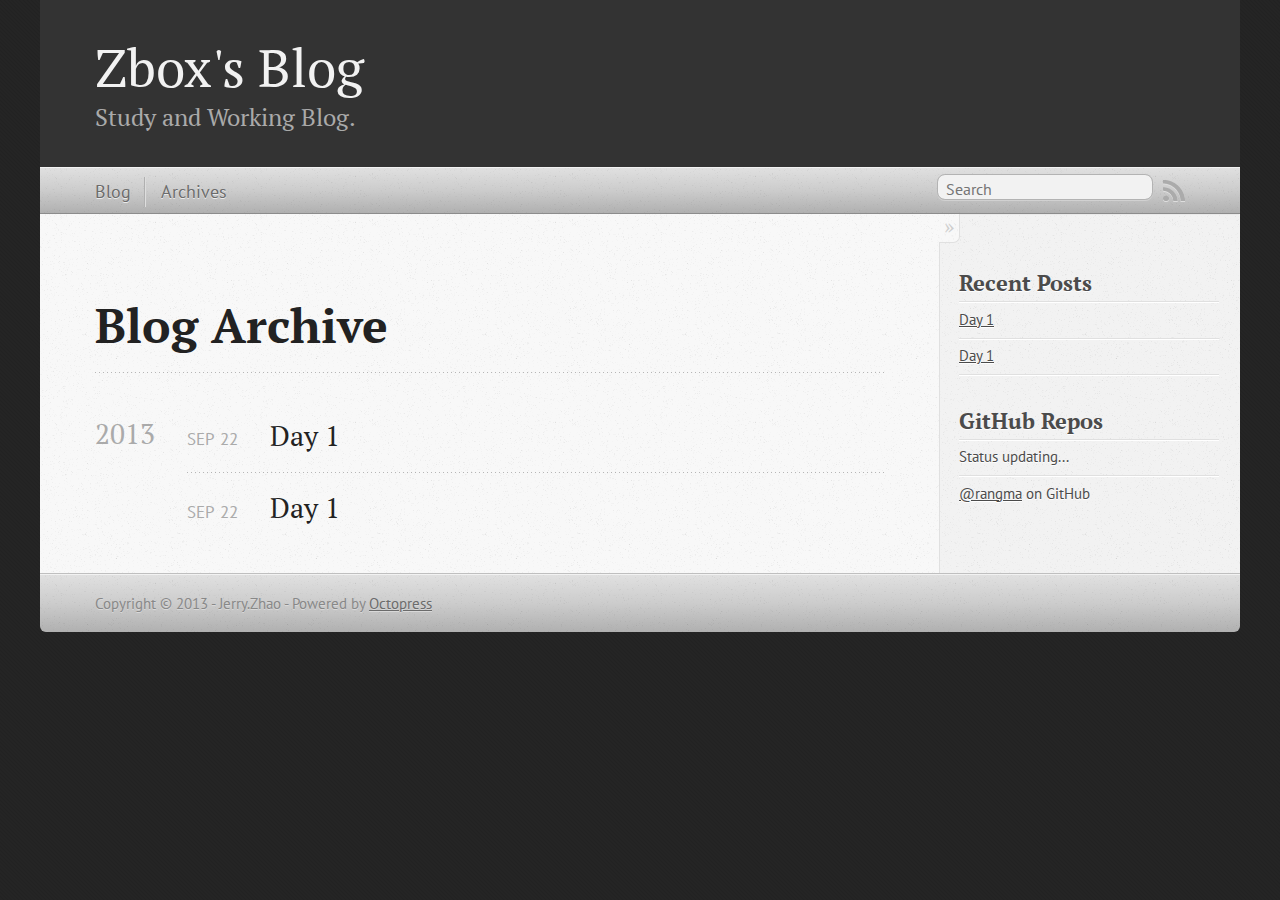
==== blog/archives/index.html @ 3efc0ea8 "Site updated at 2013-09-22 14:46:43 UTC" ====
<!DOCTYPE html>
<!--[if IEMobile 7 ]><html class="no-js iem7"><![endif]-->
<!--[if lt IE 9]><html class="no-js lte-ie8"><![endif]-->
<!--[if (gt IE 8)|(gt IEMobile 7)|!(IEMobile)|!(IE)]><!--><html class="no-js" lang="en"><!--<![endif]-->
<head>
  <meta charset="utf-8">
  <title>Blog Archive - Zbox's Blog</title>
  <meta name="author" content="Jerry.Zhao">

  
  <meta name="description" content="Blog Archive 2013 Day 1
Sep 22 2013 Day 1
Sep 22 2013 Recent Posts Day 1 Day 1 GitHub Repos Status updating... @rangma on GitHub $(document).ready( &hellip;">
  

  <!-- http://t.co/dKP3o1e -->
  <meta name="HandheldFriendly" content="True">
  <meta name="MobileOptimized" content="320">
  <meta name="viewport" content="width=device-width, initial-scale=1">

  
  <link rel="canonical" href="http://blog.zbox.com/blog/archives">
  <link href="/favicon.png" rel="icon">
  <link href="/stylesheets/screen.css" media="screen, projection" rel="stylesheet" type="text/css">
  <link href="/atom.xml" rel="alternate" title="Zbox's Blog" type="application/atom+xml">
  <script src="/javascripts/modernizr-2.0.js"></script>
  <script src="//ajax.googleapis.com/ajax/libs/jquery/1.9.1/jquery.min.js"></script>
  <script>!window.jQuery && document.write(unescape('%3Cscript src="./javascripts/lib/jquery.min.js"%3E%3C/script%3E'))</script>
  <script src="/javascripts/octopress.js" type="text/javascript"></script>
  <!--Fonts from Google"s Web font directory at http://google.com/webfonts -->
<link href="http://fonts.googleapis.com/css?family=PT+Serif:regular,italic,bold,bolditalic" rel="stylesheet" type="text/css">
<link href="http://fonts.googleapis.com/css?family=PT+Sans:regular,italic,bold,bolditalic" rel="stylesheet" type="text/css">

  

</head>

<body   >
  <header role="banner"><hgroup>
  <h1><a href="/">Zbox's Blog</a></h1>
  
    <h2>Study and Working Blog.</h2>
  
</hgroup>

</header>
  <nav role="navigation"><ul class="subscription" data-subscription="rss">
  <li><a href="/atom.xml" rel="subscribe-rss" title="subscribe via RSS">RSS</a></li>
  
</ul>
  
<form action="http://google.com/search" method="get">
  <fieldset role="search">
    <input type="hidden" name="q" value="site:blog.zbox.com" />
    <input class="search" type="text" name="q" results="0" placeholder="Search"/>
  </fieldset>
</form>
  
<ul class="main-navigation">
  <li><a href="/">Blog</a></li>
  <li><a href="/blog/archives">Archives</a></li>
</ul>

</nav>
  <div id="main">
    <div id="content">
      <div>
<article role="article">
  
  <header>
    <h1 class="entry-title">Blog Archive</h1>
    
  </header>
  
  <div id="blog-archives">



  
  <h2>2013</h2>

<article>
  
<h1><a href="/blog/2013/09/22/day-1.markdown/">Day 1</a></h1>
<time datetime="2013-09-22T14:41:00+08:00" pubdate><span class='month'>Sep</span> <span class='day'>22</span> <span class='year'>2013</span></time>


</article>



<article>
  
<h1><a href="/blog/2013/09/22/day-1/">Day 1</a></h1>
<time datetime="2013-09-22T14:41:00+08:00" pubdate><span class='month'>Sep</span> <span class='day'>22</span> <span class='year'>2013</span></time>


</article>

</div>

  
</article>

</div>

<aside class="sidebar">
  
    <section>
  <h1>Recent Posts</h1>
  <ul id="recent_posts">
    
      <li class="post">
        <a href="/blog/2013/09/22/day-1.markdown/">Day 1</a>
      </li>
    
      <li class="post">
        <a href="/blog/2013/09/22/day-1/">Day 1</a>
      </li>
    
  </ul>
</section>

<section>
  <h1>GitHub Repos</h1>
  <ul id="gh_repos">
    <li class="loading">Status updating...</li>
  </ul>
  
  <a href="https://github.com/rangma">@rangma</a> on GitHub
  
  <script type="text/javascript">
    $(document).ready(function(){
        if (!window.jXHR){
            var jxhr = document.createElement('script');
            jxhr.type = 'text/javascript';
            jxhr.src = '/javascripts/libs/jXHR.js';
            var s = document.getElementsByTagName('script')[0];
            s.parentNode.insertBefore(jxhr, s);
        }

        github.showRepos({
            user: 'rangma',
            count: 0,
            skip_forks: true,
            target: '#gh_repos'
        });
    });
  </script>
  <script src="/javascripts/github.js" type="text/javascript"> </script>
</section>





  
</aside>


    </div>
  </div>
  <footer role="contentinfo"><p>
  Copyright &copy; 2013 - Jerry.Zhao -
  <span class="credit">Powered by <a href="http://octopress.org">Octopress</a></span>
</p>

</footer>
  







  <script type="text/javascript">
    (function(){
      var twitterWidgets = document.createElement('script');
      twitterWidgets.type = 'text/javascript';
      twitterWidgets.async = true;
      twitterWidgets.src = '//platform.twitter.com/widgets.js';
      document.getElementsByTagName('head')[0].appendChild(twitterWidgets);
    })();
  </script>





</body>
</html>
---- stylesheets/screen.css ----
html,body,div,span,applet,object,iframe,h1,h2,h3,h4,h5,h6,p,blockquote,pre,a,abbr,acronym,address,big,cite,code,del,dfn,em,img,ins,kbd,q,s,samp,small,strike,strong,sub,sup,tt,var,b,u,i,center,dl,dt,dd,ol,ul,li,fieldset,form,label,legend,table,caption,tbody,tfoot,thead,tr,th,td,article,aside,canvas,details,embed,figure,figcaption,footer,header,hgroup,menu,nav,output,ruby,section,summary,time,mark,audio,video{margin:0;padding:0;border:0;font:inherit;font-size:100%;vertical-align:baseline}html{line-height:1}ol,ul{list-style:none}table{border-collapse:collapse;border-spacing:0}caption,th,td{text-align:left;font-weight:normal;vertical-align:middle}q,blockquote{quotes:none}q:before,q:after,blockquote:before,blockquote:after{content:"";content:none}a img{border:none}article,aside,details,figcaption,figure,footer,header,hgroup,menu,nav,section,summary{display:block}a{color:#1863a1}a:visited{color:#751590}a:focus{color:#0181eb}a:hover{color:#0181eb}a:active{color:#01579f}aside.sidebar a{color:#1863a1}aside.sidebar a:focus{color:#0181eb}aside.sidebar a:hover{color:#0181eb}aside.sidebar a:active{color:#01579f}a{-webkit-transition:color 0.3s;-moz-transition:color 0.3s;-o-transition:color 0.3s;transition:color 0.3s}html{background:#252525 url('/images/line-tile.png?1379854314') top left}body>div{background:#f2f2f2 url('/images/noise.png?1379854314') top left;border-bottom:1px solid #bfbfbf}body>div>div{background:#f8f8f8 url('/images/noise.png?1379854314') top left;border-right:1px solid #e0e0e0}.heading,body>header h1,h1,h2,h3,h4,h5,h6{font-family:"PT Serif","Georgia","Helvetica Neue",Arial,sans-serif}.sans,body>header h2,article header p.meta,article>footer,#content .blog-index footer,html .gist .gist-file .gist-meta,#blog-archives a.category,#blog-archives time,aside.sidebar section,body>footer{font-family:"PT Sans","Helvetica Neue",Arial,sans-serif}.serif,body,#content .blog-index a[rel=full-article]{font-family:"PT Serif",Georgia,Times,"Times New Roman",serif}.mono,pre,code,tt,p code,li code{font-family:Menlo,Monaco,"Andale Mono","lucida console","Courier New",monospace}body>header h1{font-size:2.2em;font-family:"PT Serif","Georgia","Helvetica Neue",Arial,sans-serif;font-weight:normal;line-height:1.2em;margin-bottom:0.6667em}body>header h2{font-family:"PT Serif","Georgia","Helvetica Neue",Arial,sans-serif}body{line-height:1.5em;color:#222}h1{font-size:2.2em;line-height:1.2em}@media only screen and (min-width: 992px){body{font-size:1.15em}h1{font-size:2.6em;line-height:1.2em}}h1,h2,h3,h4,h5,h6{text-rendering:optimizelegibility;margin-bottom:1em;font-weight:bold}h2,section h1{font-size:1.5em}h3,section h2,section section h1{font-size:1.3em}h4,section h3,section section h2,section section section h1{font-size:1em}h5,section h4,section section h3{font-size:.9em}h6,section h5,section section h4,section section section h3{font-size:.8em}p,article blockquote,ul,ol{margin-bottom:1.5em}ul{list-style-type:disc}ul ul{list-style-type:circle;margin-bottom:0px}ul ul ul{list-style-type:square;margin-bottom:0px}ol{list-style-type:decimal}ol ol{list-style-type:lower-alpha;margin-bottom:0px}ol ol ol{list-style-type:lower-roman;margin-bottom:0px}ul,ul ul,ul ol,ol,ol ul,ol ol{margin-left:1.3em}ul ul,ul ol,ol ul,ol ol{margin-bottom:0em}strong{font-weight:bold}em{font-style:italic}sup,sub{font-size:0.75em;position:relative;display:inline-block;padding:0 .2em;line-height:.8em}sup{top:-.5em}sub{bottom:-.5em}a[rev='footnote']{font-size:.75em;padding:0 .3em;line-height:1}q{font-style:italic}q:before{content:"\201C"}q:after{content:"\201D"}em,dfn{font-style:italic}strong,dfn{font-weight:bold}del,s{text-decoration:line-through}abbr,acronym{border-bottom:1px dotted;cursor:help}hr{margin-bottom:0.2em}small{font-size:.8em}big{font-size:1.2em}article blockquote{font-style:italic;position:relative;font-size:1.2em;line-height:1.5em;padding-left:1em;border-left:4px solid rgba(170,170,170,0.5)}article blockquote cite{font-style:italic}article blockquote cite a{color:#aaa !important;word-wrap:break-word}article blockquote cite:before{content:'\2014';padding-right:.3em;padding-left:.3em;color:#aaa}@media only screen and (min-width: 992px){article blockquote{padding-left:1.5em;border-left-width:4px}}.pullquote-right:before,.pullquote-left:before{padding:0;border:none;content:attr(data-pullquote);float:right;width:45%;margin:.5em 0 1em 1.5em;position:relative;top:7px;font-size:1.4em;line-height:1.45em}.pullquote-left:before{float:left;margin:.5em 1.5em 1em 0}.force-wrap,article a,aside.sidebar a{white-space:-moz-pre-wrap;white-space:-pre-wrap;white-space:-o-pre-wrap;white-space:pre-wrap;word-wrap:break-word}.group,body>header,body>nav,body>footer,body #content>article,body #content>div>article,body #content>div>section,body div.pagination,aside.sidebar,#main,#content,.sidebar{*zoom:1}.group:after,body>header:after,body>nav:after,body>footer:after,body #content>article:after,body #content>div>section:after,body div.pagination:after,#main:after,#content:after,.sidebar:after{content:"";display:table;clear:both}body{-webkit-text-size-adjust:none;max-width:1200px;position:relative;margin:0 auto}body>header,body>nav,body>footer,body #content>article,body #content>div>article,body #content>div>section{padding-left:18px;padding-right:18px}@media only screen and (min-width: 480px){body>header,body>nav,body>footer,body #content>article,body #content>div>article,body #content>div>section{padding-left:25px;padding-right:25px}}@media only screen and (min-width: 768px){body>header,body>nav,body>footer,body #content>article,body #content>div>article,body #content>div>section{padding-left:35px;padding-right:35px}}@media only screen and (min-width: 992px){body>header,body>nav,body>footer,body #content>article,body #content>div>article,body #content>div>section{padding-left:55px;padding-right:55px}}body div.pagination{margin-left:18px;margin-right:18px}@media only screen and (min-width: 480px){body div.pagination{margin-left:25px;margin-right:25px}}@media only screen and (min-width: 768px){body div.pagination{margin-left:35px;margin-right:35px}}@media only screen and (min-width: 992px){body div.pagination{margin-left:55px;margin-right:55px}}body>header{font-size:1em;padding-top:1.5em;padding-bottom:1.5em}#content{overflow:hidden}#content>div,#content>article{width:100%}aside.sidebar{float:none;padding:0 18px 1px;background-color:#f7f7f7;border-top:1px solid #e0e0e0}.flex-content,article img,article video,article .flash-video,aside.sidebar img{max-width:100%;height:auto}.basic-alignment.left,article img.left,article video.left,article .left.flash-video,aside.sidebar img.left{float:left;margin-right:1.5em}.basic-alignment.right,article img.right,article video.right,article .right.flash-video,aside.sidebar img.right{float:right;margin-left:1.5em}.basic-alignment.center,article img.center,article video.center,article .center.flash-video,aside.sidebar img.center{display:block;margin:0 auto 1.5em}.basic-alignment.left,article img.left,article video.left,article .left.flash-video,aside.sidebar img.left,.basic-alignment.right,article img.right,article video.right,article .right.flash-video,aside.sidebar img.right{margin-bottom:.8em}.toggle-sidebar,.no-sidebar .toggle-sidebar{display:none}@media only screen and (min-width: 750px){body.sidebar-footer aside.sidebar{float:none;width:auto;clear:left;margin:0;padding:0 35px 1px;background-color:#f7f7f7;border-top:1px solid #eaeaea}body.sidebar-footer aside.sidebar section.odd,body.sidebar-footer aside.sidebar section.even{float:left;width:48%}body.sidebar-footer aside.sidebar section.odd{margin-left:0}body.sidebar-footer aside.sidebar section.even{margin-left:4%}body.sidebar-footer aside.sidebar.thirds section{width:30%;margin-left:5%}body.sidebar-footer aside.sidebar.thirds section.first{margin-left:0;clear:both}}body.sidebar-footer #content{margin-right:0px}body.sidebar-footer .toggle-sidebar{display:none}@media only screen and (min-width: 550px){body>header{font-size:1em}}@media only screen and (min-width: 750px){aside.sidebar{float:none;width:auto;clear:left;margin:0;padding:0 35px 1px;background-color:#f7f7f7;border-top:1px solid #eaeaea}aside.sidebar section.odd,aside.sidebar section.even{float:left;width:48%}aside.sidebar section.odd{margin-left:0}aside.sidebar section.even{margin-left:4%}aside.sidebar.thirds section{width:30%;margin-left:5%}aside.sidebar.thirds section.first{margin-left:0;clear:both}}@media only screen and (min-width: 768px){body{-webkit-text-size-adjust:auto}body>header{font-size:1.2em}#main{padding:0;margin:0 auto}#content{overflow:visible;margin-right:240px;position:relative}.no-sidebar #content{margin-right:0;border-right:0}.collapse-sidebar #content{margin-right:20px}#content>div,#content>article{padding-top:17.5px;padding-bottom:17.5px;float:left}aside.sidebar{width:210px;padding:0 15px 15px;background:none;clear:none;float:left;margin:0 -100% 0 0}aside.sidebar section{width:auto;margin-left:0}aside.sidebar section.odd,aside.sidebar section.even{float:none;width:auto;margin-left:0}.collapse-sidebar aside.sidebar{float:none;width:auto;clear:left;margin:0;padding:0 35px 1px;background-color:#f7f7f7;border-top:1px solid #eaeaea}.collapse-sidebar aside.sidebar section.odd,.collapse-sidebar aside.sidebar section.even{float:left;width:48%}.collapse-sidebar aside.sidebar section.odd{margin-left:0}.collapse-sidebar aside.sidebar section.even{margin-left:4%}.collapse-sidebar aside.sidebar.thirds section{width:30%;margin-left:5%}.collapse-sidebar aside.sidebar.thirds section.first{margin-left:0;clear:both}}@media only screen and (min-width: 992px){body>header{font-size:1.3em}#content{margin-right:300px}#content>div,#content>article{padding-top:27.5px;padding-bottom:27.5px}aside.sidebar{width:260px;padding:1.2em 20px 20px}.collapse-sidebar aside.sidebar{padding-left:55px;padding-right:55px}}@media only screen and (min-width: 768px){ul,ol{margin-left:0}}body>header{background:#333}body>header h1{display:inline-block;margin:0}body>header h1 a,body>header h1 a:visited,body>header h1 a:hover{color:#f2f2f2;text-decoration:none}body>header h2{margin:.2em 0 0;font-size:1em;color:#aaa;font-weight:normal}body>nav{position:relative;background-color:#ccc;background:url('/images/noise.png?1379854314'),-webkit-gradient(linear, 50% 0%, 50% 100%, color-stop(0%, #e0e0e0), color-stop(50%, #cccccc), color-stop(100%, #b0b0b0));background:url('/images/noise.png?1379854314'),-webkit-linear-gradient(#e0e0e0,#cccccc,#b0b0b0);background:url('/images/noise.png?1379854314'),-moz-linear-gradient(#e0e0e0,#cccccc,#b0b0b0);background:url('/images/noise.png?1379854314'),-o-linear-gradient(#e0e0e0,#cccccc,#b0b0b0);background:url('/images/noise.png?1379854314'),linear-gradient(#e0e0e0,#cccccc,#b0b0b0);border-top:1px solid #f2f2f2;border-bottom:1px solid #8c8c8c;padding-top:.35em;padding-bottom:.35em}body>nav form{-webkit-background-clip:padding;-moz-background-clip:padding;background-clip:padding-box;margin:0;padding:0}body>nav form .search{padding:.3em .5em 0;font-size:.85em;font-family:"PT Sans","Helvetica Neue",Arial,sans-serif;line-height:1.1em;width:95%;-webkit-border-radius:0.5em;-moz-border-radius:0.5em;-ms-border-radius:0.5em;-o-border-radius:0.5em;border-radius:0.5em;-webkit-background-clip:padding;-moz-background-clip:padding;background-clip:padding-box;-webkit-box-shadow:#d1d1d1 0 1px;-moz-box-shadow:#d1d1d1 0 1px;box-shadow:#d1d1d1 0 1px;background-color:#f2f2f2;border:1px solid #b3b3b3;color:#888}body>nav form .search:focus{color:#444;border-color:#80b1df;-webkit-box-shadow:#80b1df 0 0 4px,#80b1df 0 0 3px inset;-moz-box-shadow:#80b1df 0 0 4px,#80b1df 0 0 3px inset;box-shadow:#80b1df 0 0 4px,#80b1df 0 0 3px inset;background-color:#fff;outline:none}body>nav fieldset[role=search]{float:right;width:48%}body>nav fieldset.mobile-nav{float:left;width:48%}body>nav fieldset.mobile-nav select{width:100%;font-size:.8em;border:1px solid #888}body>nav ul{display:none}@media only screen and (min-width: 550px){body>nav{font-size:.9em}body>nav ul{margin:0;padding:0;border:0;overflow:hidden;*zoom:1;float:left;display:block;padding-top:.15em}body>nav ul li{list-style-image:none;list-style-type:none;margin-left:0;white-space:nowrap;display:inline;float:left;padding-left:0;padding-right:0}body>nav ul li:first-child,body>nav ul li.first{padding-left:0}body>nav ul li:last-child{padding-right:0}body>nav ul li.last{padding-right:0}body>nav ul.subscription{margin-left:.8em;float:right}body>nav ul.subscription li:last-child a{padding-right:0}body>nav ul li{margin:0}body>nav a{color:#6b6b6b;font-family:"PT Sans","Helvetica Neue",Arial,sans-serif;text-shadow:#ebebeb 0 1px;float:left;text-decoration:none;font-size:1.1em;padding:.1em 0;line-height:1.5em}body>nav a:visited{color:#6b6b6b}body>nav a:hover{color:#2b2b2b}body>nav li+li{border-left:1px solid #b0b0b0;margin-left:.8em}body>nav li+li a{padding-left:.8em;border-left:1px solid #dedede}body>nav form{float:right;text-align:left;padding-left:.8em;width:175px}body>nav form .search{width:93%;font-size:.95em;line-height:1.2em}body>nav ul[data-subscription$=email]+form{width:97px}body>nav ul[data-subscription$=email]+form .search{width:91%}body>nav fieldset.mobile-nav{display:none}body>nav fieldset[role=search]{width:99%}}@media only screen and (min-width: 992px){body>nav form{width:215px}body>nav ul[data-subscription$=email]+form{width:147px}}.no-placeholder body>nav .search{background:#f2f2f2 url('/images/search.png?1379854314') 0.3em 0.25em no-repeat;text-indent:1.3em}@media only screen and (min-width: 550px){.maskImage body>nav ul[data-subscription$=email]+form{width:123px}}@media only screen and (min-width: 992px){.maskImage body>nav ul[data-subscription$=email]+form{width:173px}}.maskImage ul.subscription{position:relative;top:.2em}.maskImage ul.subscription li,.maskImage ul.subscription a{border:0;padding:0}.maskImage a[rel=subscribe-rss]{position:relative;top:0px;text-indent:-999999em;background-color:#dedede;border:0;padding:0}.maskImage a[rel=subscribe-rss],.maskImage a[rel=subscribe-rss]:after{-webkit-mask-image:url('/images/rss.png?1379854314');-moz-mask-image:url('/images/rss.png?1379854314');-ms-mask-image:url('/images/rss.png?1379854314');-o-mask-image:url('/images/rss.png?1379854314');mask-image:url('/images/rss.png?1379854314');-webkit-mask-repeat:no-repeat;-moz-mask-repeat:no-repeat;-ms-mask-repeat:no-repeat;-o-mask-repeat:no-repeat;mask-repeat:no-repeat;width:22px;height:22px}.maskImage a[rel=subscribe-rss]:after{content:"";position:absolute;top:-1px;left:0;background-color:#ababab}.maskImage a[rel=subscribe-rss]:hover:after{background-color:#9e9e9e}.maskImage a[rel=subscribe-email]{position:relative;top:0px;text-indent:-999999em;background-color:#dedede;border:0;padding:0}.maskImage a[rel=subscribe-email],.maskImage a[rel=subscribe-email]:after{-webkit-mask-image:url('/images/email.png?1379854314');-moz-mask-image:url('/images/email.png?1379854314');-ms-mask-image:url('/images/email.png?1379854314');-o-mask-image:url('/images/email.png?1379854314');mask-image:url('/images/email.png?1379854314');-webkit-mask-repeat:no-repeat;-moz-mask-repeat:no-repeat;-ms-mask-repeat:no-repeat;-o-mask-repeat:no-repeat;mask-repeat:no-repeat;width:28px;height:22px}.maskImage a[rel=subscribe-email]:after{content:"";position:absolute;top:-1px;left:0;background-color:#ababab}.maskImage a[rel=subscribe-email]:hover:after{background-color:#9e9e9e}article{padding-top:1em}article header{position:relative;padding-top:2em;padding-bottom:1em;margin-bottom:1em;background:url('[data-uri]') bottom left repeat-x}article header h1{margin:0}article header h1 a{text-decoration:none}article header h1 a:hover{text-decoration:underline}article header p{font-size:.9em;color:#aaa;margin:0}article header p.meta{text-transform:uppercase;position:absolute;top:0}@media only screen and (min-width: 768px){article header{margin-bottom:1.5em;padding-bottom:1em;background:url('[data-uri]') bottom left repeat-x}}article h2{padding-top:0.8em;background:url('[data-uri]') top left repeat-x}.entry-content article h2:first-child,article header+h2{padding-top:0}article h2:first-child,article header+h2{background:none}article .feature{padding-top:.5em;margin-bottom:1em;padding-bottom:1em;background:url('[data-uri]') bottom left repeat-x;font-size:2.0em;font-style:italic;line-height:1.3em}article img,article video,article .flash-video{-webkit-border-radius:0.3em;-moz-border-radius:0.3em;-ms-border-radius:0.3em;-o-border-radius:0.3em;border-radius:0.3em;-webkit-box-shadow:rgba(0,0,0,0.15) 0 1px 4px;-moz-box-shadow:rgba(0,0,0,0.15) 0 1px 4px;box-shadow:rgba(0,0,0,0.15) 0 1px 4px;-webkit-box-sizing:border-box;-moz-box-sizing:border-box;box-sizing:border-box;border:#fff 0.5em solid}article video,article .flash-video{margin:0 auto 1.5em}article video{display:block;width:100%}article .flash-video>div{position:relative;display:block;padding-bottom:56.25%;padding-top:1px;height:0;overflow:hidden}article .flash-video>div iframe,article .flash-video>div object,article .flash-video>div embed{position:absolute;top:0;left:0;width:100%;height:100%}article>footer{padding-bottom:2.5em;margin-top:2em}article>footer p.meta{margin-bottom:.8em;font-size:.85em;clear:both;overflow:hidden}.blog-index article+article{background:url('[data-uri]') top left repeat-x}#content .blog-index{padding-top:0;padding-bottom:0}#content .blog-index article{padding-top:2em}#content .blog-index article header{background:none;padding-bottom:0}#content .blog-index article h1{font-size:2.2em}#content .blog-index article h1 a{color:inherit}#content .blog-index article h1 a:hover{color:#0181eb}#content .blog-index a[rel=full-article]{background:#ebebeb;display:inline-block;padding:.4em .8em;margin-right:.5em;text-decoration:none;color:#666;-webkit-transition:background-color 0.5s;-moz-transition:background-color 0.5s;-o-transition:background-color 0.5s;transition:background-color 0.5s}#content .blog-index a[rel=full-article]:hover{background:#0181eb;text-shadow:none;color:#f8f8f8}#content .blog-index footer{margin-top:1em}.separator,article>footer .byline+time:before,article>footer time+time:before,article>footer .comments:before,article>footer .byline ~ .categories:before{content:"\2022 ";padding:0 .4em 0 .2em;display:inline-block}#content div.pagination{text-align:center;font-size:.95em;position:relative;background:url('[data-uri]') top left repeat-x;padding-top:1.5em;padding-bottom:1.5em}#content div.pagination a{text-decoration:none;color:#aaa}#content div.pagination a.prev{position:absolute;left:0}#content div.pagination a.next{position:absolute;right:0}#content div.pagination a:hover{color:#0181eb}#content div.pagination a[href*=archive]:before,#content div.pagination a[href*=archive]:after{content:'\2014';padding:0 .3em}p.meta+.sharing{padding-top:1em;padding-left:0;background:url('[data-uri]') top left repeat-x}#fb-root{display:none}.highlight,html .gist .gist-file .gist-syntax .gist-highlight{border:1px solid #05232b !important}.highlight table td.code,html .gist .gist-file .gist-syntax .gist-highlight table td.code{width:100%}.highlight .line-numbers,html .gist .gist-file .gist-syntax .highlight .line_numbers{text-align:right;font-size:13px;line-height:1.45em;background:#073642 url('/images/noise.png?1379854314') top left !important;border-right:1px solid #00232c !important;-webkit-box-shadow:#083e4b -1px 0 inset;-moz-box-shadow:#083e4b -1px 0 inset;box-shadow:#083e4b -1px 0 inset;text-shadow:#021014 0 -1px;padding:.8em !important;-webkit-border-radius:0;-moz-border-radius:0;-ms-border-radius:0;-o-border-radius:0;border-radius:0}.highlight .line-numbers span,html .gist .gist-file .gist-syntax .highlight .line_numbers span{color:#586e75 !important}figure.code,.gist-file,pre{-webkit-box-shadow:rgba(0,0,0,0.06) 0 0 10px;-moz-box-shadow:rgba(0,0,0,0.06) 0 0 10px;box-shadow:rgba(0,0,0,0.06) 0 0 10px}figure.code .highlight pre,.gist-file .highlight pre,pre .highlight pre{-webkit-box-shadow:none;-moz-box-shadow:none;box-shadow:none}.gist .highlight *::-moz-selection,figure.code .highlight *::-moz-selection{background:#386774;color:inherit;text-shadow:#002b36 0 1px}.gist .highlight *::-webkit-selection,figure.code .highlight *::-webkit-selection{background:#386774;color:inherit;text-shadow:#002b36 0 1px}.gist .highlight *::selection,figure.code .highlight *::selection{background:#386774;color:inherit;text-shadow:#002b36 0 1px}html .gist .gist-file{margin-bottom:1.8em;position:relative;border:none;padding-top:26px !important}html .gist .gist-file .highlight{margin-bottom:0}html .gist .gist-file .gist-syntax{border-bottom:0 !important;background:none !important}html .gist .gist-file .gist-syntax .gist-highlight{background:#002b36 !important}html .gist .gist-file .gist-syntax .highlight pre{padding:0}html .gist .gist-file .gist-meta{padding:.6em 0.8em;border:1px solid #083e4b !important;color:#586e75;font-size:.7em !important;background:#073642 url('/images/noise.png?1379854314') top left;line-height:1.5em}html .gist .gist-file .gist-meta a{color:#75878b !important;text-decoration:none}html .gist .gist-file .gist-meta a:hover{text-decoration:underline}html .gist .gist-file .gist-meta a:hover{color:#93a1a1 !important}html .gist .gist-file .gist-meta a[href*='#file']{position:absolute;top:0;left:0;right:-10px;color:#474747 !important}html .gist .gist-file .gist-meta a[href*='#file']:hover{color:#1863a1 !important}html .gist .gist-file .gist-meta a[href*=raw]{top:.4em}pre{background:#002b36 url('/images/noise.png?1379854314') top left;-webkit-border-radius:0.4em;-moz-border-radius:0.4em;-ms-border-radius:0.4em;-o-border-radius:0.4em;border-radius:0.4em;border:1px solid #05232b;line-height:1.45em;font-size:13px;margin-bottom:2.1em;padding:.8em 1em;color:#93a1a1;overflow:auto}h3.filename+pre{-moz-border-radius-topleft:0px;-webkit-border-top-left-radius:0px;border-top-left-radius:0px;-moz-border-radius-topright:0px;-webkit-border-top-right-radius:0px;border-top-right-radius:0px}p code,li code{display:inline-block;white-space:no-wrap;background:#fff;font-size:.8em;line-height:1.5em;color:#555;border:1px solid #ddd;-webkit-border-radius:0.4em;-moz-border-radius:0.4em;-ms-border-radius:0.4em;-o-border-radius:0.4em;border-radius:0.4em;padding:0 .3em;margin:-1px 0}p pre code,li pre code{font-size:1em !important;background:none;border:none}.pre-code,html .gist .gist-file .gist-syntax .highlight pre,.highlight code{font-family:Menlo,Monaco,"Andale Mono","lucida console","Courier New",monospace !important;overflow:scroll;overflow-y:hidden;display:block;padding:.8em;overflow-x:auto;line-height:1.45em;background:#002b36 url('/images/noise.png?1379854314') top left !important;color:#93a1a1 !important}.pre-code span,html .gist .gist-file .gist-syntax .highlight pre span,.highlight code span{color:#93a1a1 !important}.pre-code span,html .gist .gist-file .gist-syntax .highlight pre span,.highlight code span{font-style:normal !important;font-weight:normal !important}.pre-code .c,html .gist .gist-file .gist-syntax .highlight pre .c,.highlight code .c{color:#586e75 !important;font-style:italic !important}.pre-code .cm,html .gist .gist-file .gist-syntax .highlight pre .cm,.highlight code .cm{color:#586e75 !important;font-style:italic !important}.pre-code .cp,html .gist .gist-file .gist-syntax .highlight pre .cp,.highlight code .cp{color:#586e75 !important;font-style:italic !important}.pre-code .c1,html .gist .gist-file .gist-syntax .highlight pre .c1,.highlight code .c1{color:#586e75 !important;font-style:italic !important}.pre-code .cs,html .gist .gist-file .gist-syntax .highlight pre .cs,.highlight code .cs{color:#586e75 !important;font-weight:bold !important;font-style:italic !important}.pre-code .err,html .gist .gist-file .gist-syntax .highlight pre .err,.highlight code .err{color:#dc322f !important;background:none !important}.pre-code .k,html .gist .gist-file .gist-syntax .highlight pre .k,.highlight code .k{color:#cb4b16 !important}.pre-code .o,html .gist .gist-file .gist-syntax .highlight pre .o,.highlight code .o{color:#93a1a1 !important;font-weight:bold !important}.pre-code .p,html .gist .gist-file .gist-syntax .highlight pre .p,.highlight code .p{color:#93a1a1 !important}.pre-code .ow,html .gist .gist-file .gist-syntax .highlight pre .ow,.highlight code .ow{color:#2aa198 !important;font-weight:bold !important}.pre-code .gd,html .gist .gist-file .gist-syntax .highlight pre .gd,.highlight code .gd{color:#93a1a1 !important;background-color:#372c34 !important;display:inline-block}.pre-code .gd .x,html .gist .gist-file .gist-syntax .highlight pre .gd .x,.highlight code .gd .x{color:#93a1a1 !important;background-color:#4d2d33 !important;display:inline-block}.pre-code .ge,html .gist .gist-file .gist-syntax .highlight pre .ge,.highlight code .ge{color:#93a1a1 !important;font-style:italic !important}.pre-code .gh,html .gist .gist-file .gist-syntax .highlight pre .gh,.highlight code .gh{color:#586e75 !important}.pre-code .gi,html .gist .gist-file .gist-syntax .highlight pre .gi,.highlight code .gi{color:#93a1a1 !important;background-color:#1a412b !important;display:inline-block}.pre-code .gi .x,html .gist .gist-file .gist-syntax .highlight pre .gi .x,.highlight code .gi .x{color:#93a1a1 !important;background-color:#355720 !important;display:inline-block}.pre-code .gs,html .gist .gist-file .gist-syntax .highlight pre .gs,.highlight code .gs{color:#93a1a1 !important;font-weight:bold !important}.pre-code .gu,html .gist .gist-file .gist-syntax .highlight pre .gu,.highlight code .gu{color:#6c71c4 !important}.pre-code .kc,html .gist .gist-file .gist-syntax .highlight pre .kc,.highlight code .kc{color:#859900 !important;font-weight:bold !important}.pre-code .kd,html .gist .gist-file .gist-syntax .highlight pre .kd,.highlight code .kd{color:#268bd2 !important}.pre-code .kp,html .gist .gist-file .gist-syntax .highlight pre .kp,.highlight code .kp{color:#cb4b16 !important;font-weight:bold !important}.pre-code .kr,html .gist .gist-file .gist-syntax .highlight pre .kr,.highlight code .kr{color:#d33682 !important;font-weight:bold !important}.pre-code .kt,html .gist .gist-file .gist-syntax .highlight pre .kt,.highlight code .kt{color:#2aa198 !important}.pre-code .n,html .gist .gist-file .gist-syntax .highlight pre .n,.highlight code .n{color:#268bd2 !important}.pre-code .na,html .gist .gist-file .gist-syntax .highlight pre .na,.highlight code .na{color:#268bd2 !important}.pre-code .nb,html .gist .gist-file .gist-syntax .highlight pre .nb,.highlight code .nb{color:#859900 !important}.pre-code .nc,html .gist .gist-file .gist-syntax .highlight pre .nc,.highlight code .nc{color:#d33682 !important}.pre-code .no,html .gist .gist-file .gist-syntax .highlight pre .no,.highlight code .no{color:#b58900 !important}.pre-code .nl,html .gist .gist-file .gist-syntax .highlight pre .nl,.highlight code .nl{color:#859900 !important}.pre-code .ne,html .gist .gist-file .gist-syntax .highlight pre .ne,.highlight code .ne{color:#268bd2 !important;font-weight:bold !important}.pre-code .nf,html .gist .gist-file .gist-syntax .highlight pre .nf,.highlight code .nf{color:#268bd2 !important;font-weight:bold !important}.pre-code .nn,html .gist .gist-file .gist-syntax .highlight pre .nn,.highlight code .nn{color:#b58900 !important}.pre-code .nt,html .gist .gist-file .gist-syntax .highlight pre .nt,.highlight code .nt{color:#268bd2 !important;font-weight:bold !important}.pre-code .nx,html .gist .gist-file .gist-syntax .highlight pre .nx,.highlight code .nx{color:#b58900 !important}.pre-code .vg,html .gist .gist-file .gist-syntax .highlight pre .vg,.highlight code .vg{color:#268bd2 !important}.pre-code .vi,html .gist .gist-file .gist-syntax .highlight pre .vi,.highlight code .vi{color:#268bd2 !important}.pre-code .nv,html .gist .gist-file .gist-syntax .highlight pre .nv,.highlight code .nv{color:#268bd2 !important}.pre-code .mf,html .gist .gist-file .gist-syntax .highlight pre .mf,.highlight code .mf{color:#2aa198 !important}.pre-code .m,html .gist .gist-file .gist-syntax .highlight pre .m,.highlight code .m{color:#2aa198 !important}.pre-code .mh,html .gist .gist-file .gist-syntax .highlight pre .mh,.highlight code .mh{color:#2aa198 !important}.pre-code .mi,html .gist .gist-file .gist-syntax .highlight pre .mi,.highlight code .mi{color:#2aa198 !important}.pre-code .s,html .gist .gist-file .gist-syntax .highlight pre .s,.highlight code .s{color:#2aa198 !important}.pre-code .sd,html .gist .gist-file .gist-syntax .highlight pre .sd,.highlight code .sd{color:#2aa198 !important}.pre-code .s2,html .gist .gist-file .gist-syntax .highlight pre .s2,.highlight code .s2{color:#2aa198 !important}.pre-code .se,html .gist .gist-file .gist-syntax .highlight pre .se,.highlight code .se{color:#dc322f !important}.pre-code .si,html .gist .gist-file .gist-syntax .highlight pre .si,.highlight code .si{color:#268bd2 !important}.pre-code .sr,html .gist .gist-file .gist-syntax .highlight pre .sr,.highlight code .sr{color:#2aa198 !important}.pre-code .s1,html .gist .gist-file .gist-syntax .highlight pre .s1,.highlight code .s1{color:#2aa198 !important}.pre-code div .gd,html .gist .gist-file .gist-syntax .highlight pre div .gd,.highlight code div .gd,.pre-code div .gd .x,html .gist .gist-file .gist-syntax .highlight pre div .gd .x,.highlight code div .gd .x,.pre-code div .gi,html .gist .gist-file .gist-syntax .highlight pre div .gi,.highlight code div .gi,.pre-code div .gi .x,html .gist .gist-file .gist-syntax .highlight pre div .gi .x,.highlight code div .gi .x{display:inline-block;width:100%}.highlight,.gist-highlight{margin-bottom:1.8em;background:#002b36;overflow-y:hidden;overflow-x:auto}.highlight pre,.gist-highlight pre{background:none;-webkit-border-radius:0px;-moz-border-radius:0px;-ms-border-radius:0px;-o-border-radius:0px;border-radius:0px;border:none;padding:0;margin-bottom:0}pre::-webkit-scrollbar,.highlight::-webkit-scrollbar,.gist-highlight::-webkit-scrollbar{height:.5em;background:rgba(255,255,255,0.15)}pre::-webkit-scrollbar-thumb:horizontal,.highlight::-webkit-scrollbar-thumb:horizontal,.gist-highlight::-webkit-scrollbar-thumb:horizontal{background:rgba(255,255,255,0.2);-webkit-border-radius:4px;border-radius:4px}.highlight code{background:#000}figure.code{background:none;padding:0;border:0;margin-bottom:1.5em}figure.code pre{margin-bottom:0}figure.code figcaption{position:relative}figure.code .highlight{margin-bottom:0}.code-title,html .gist .gist-file .gist-meta a[href*='#file'],h3.filename,figure.code figcaption{text-align:center;font-size:13px;line-height:2em;text-shadow:#cbcccc 0 1px 0;color:#474747;font-weight:normal;margin-bottom:0;-moz-border-radius-topleft:5px;-webkit-border-top-left-radius:5px;border-top-left-radius:5px;-moz-border-radius-topright:5px;-webkit-border-top-right-radius:5px;border-top-right-radius:5px;font-family:"Helvetica Neue", Arial, "Lucida Grande", "Lucida Sans Unicode", Lucida, sans-serif;background:#aaa url('/images/code_bg.png?1379854314') top repeat-x;border:1px solid #565656;border-top-color:#cbcbcb;border-left-color:#a5a5a5;border-right-color:#a5a5a5;border-bottom:0}.download-source,html .gist .gist-file .gist-meta a[href*=raw],figure.code figcaption a{position:absolute;right:.8em;text-decoration:none;color:#666 !important;z-index:1;font-size:13px;text-shadow:#cbcccc 0 1px 0;padding-left:3em}.download-source:hover,html .gist .gist-file .gist-meta a[href*=raw]:hover,figure.code figcaption a:hover{text-decoration:underline}#archive #content>div,#archive #content>div>article{padding-top:0}#blog-archives{color:#aaa}#blog-archives article{padding:1em 0 1em;position:relative;background:url('[data-uri]') bottom left repeat-x}#blog-archives article:last-child{background:none}#blog-archives article footer{padding:0;margin:0}#blog-archives h1{color:#222;margin-bottom:.3em}#blog-archives h2{display:none}#blog-archives h1{font-size:1.5em}#blog-archives h1 a{text-decoration:none;color:inherit;font-weight:normal;display:inline-block}#blog-archives h1 a:hover{text-decoration:underline}#blog-archives h1 a:hover{color:#0181eb}#blog-archives a.category,#blog-archives time{color:#aaa}#blog-archives .entry-content{display:none}#blog-archives time{font-size:.9em;line-height:1.2em}#blog-archives time .month,#blog-archives time .day{display:inline-block}#blog-archives time .month{text-transform:uppercase}#blog-archives p{margin-bottom:1em}#blog-archives a,#blog-archives .entry-content a{color:inherit}#blog-archives a:hover,#blog-archives .entry-content a:hover{color:#0181eb}#blog-archives a:hover{color:#0181eb}@media only screen and (min-width: 550px){#blog-archives article{margin-left:5em}#blog-archives h2{margin-bottom:.3em;font-weight:normal;display:inline-block;position:relative;top:-1px;float:left}#blog-archives h2:first-child{padding-top:.75em}#blog-archives time{position:absolute;text-align:right;left:0em;top:1.8em}#blog-archives .year{display:none}#blog-archives article{padding-left:4.5em;padding-bottom:.7em}#blog-archives a.category{line-height:1.1em}}#content>.category article{margin-left:0;padding-left:6.8em}#content>.category .year{display:inline}.side-shadow-border,aside.sidebar section h1,aside.sidebar li{-webkit-box-shadow:#fff 0 1px;-moz-box-shadow:#fff 0 1px;box-shadow:#fff 0 1px}aside.sidebar{overflow:hidden;color:#4b4b4b;text-shadow:#fff 0 1px}aside.sidebar section{font-size:.8em;line-height:1.4em;margin-bottom:1.5em}aside.sidebar section h1{margin:1.5em 0 0;padding-bottom:.2em;border-bottom:1px solid #e0e0e0}aside.sidebar section h1+p{padding-top:.4em}aside.sidebar img{-webkit-border-radius:0.3em;-moz-border-radius:0.3em;-ms-border-radius:0.3em;-o-border-radius:0.3em;border-radius:0.3em;-webkit-box-shadow:rgba(0,0,0,0.15) 0 1px 4px;-moz-box-shadow:rgba(0,0,0,0.15) 0 1px 4px;box-shadow:rgba(0,0,0,0.15) 0 1px 4px;-webkit-box-sizing:border-box;-moz-box-sizing:border-box;box-sizing:border-box;border:#fff 0.3em solid}aside.sidebar ul{margin-bottom:0.5em;margin-left:0}aside.sidebar li{list-style:none;padding:.5em 0;margin:0;border-bottom:1px solid #e0e0e0}aside.sidebar li p:last-child{margin-bottom:0}aside.sidebar a{color:inherit;-webkit-transition:color 0.5s;-moz-transition:color 0.5s;-o-transition:color 0.5s;transition:color 0.5s}aside.sidebar:hover a{color:#1863a1}aside.sidebar:hover a:hover{color:#0181eb}.aside-alt-link,#pinboard_linkroll .pin-tag{color:#7e7e7e}.aside-alt-link:hover,#pinboard_linkroll .pin-tag:hover{color:#0181eb}@media only screen and (min-width: 768px){.toggle-sidebar{outline:none;position:absolute;right:-10px;top:0;bottom:0;display:inline-block;text-decoration:none;color:#cecece;width:9px;cursor:pointer}.toggle-sidebar:hover{background:#e9e9e9;background:-webkit-gradient(linear, 0% 50%, 100% 50%, color-stop(0%, rgba(224,224,224,0.5)), color-stop(100%, rgba(224,224,224,0)));background:-webkit-linear-gradient(left, rgba(224,224,224,0.5),rgba(224,224,224,0));background:-moz-linear-gradient(left, rgba(224,224,224,0.5),rgba(224,224,224,0));background:-o-linear-gradient(left, rgba(224,224,224,0.5),rgba(224,224,224,0));background:linear-gradient(left, rgba(224,224,224,0.5),rgba(224,224,224,0))}.toggle-sidebar:after{position:absolute;right:-11px;top:0;width:20px;font-size:1.2em;line-height:1.1em;padding-bottom:.15em;-moz-border-radius-bottomright:0.3em;-webkit-border-bottom-right-radius:0.3em;border-bottom-right-radius:0.3em;text-align:center;background:#f8f8f8 url('/images/noise.png?1379854314') top left;border-bottom:1px solid #e0e0e0;border-right:1px solid #e0e0e0;content:"\00BB";text-indent:-1px}.collapse-sidebar .toggle-sidebar{text-indent:0px;right:-20px;width:19px}.collapse-sidebar .toggle-sidebar:hover{background:#e9e9e9}.collapse-sidebar .toggle-sidebar:after{border-left:1px solid #e0e0e0;text-shadow:#fff 0 1px;content:"\00AB";left:0px;right:0;text-align:center;text-indent:0;border:0;border-right-width:0;background:none}}.googleplus h1{-moz-box-shadow:none !important;-webkit-box-shadow:none !important;-o-box-shadow:none !important;box-shadow:none !important;border-bottom:0px none !important}.googleplus a{text-decoration:none;white-space:normal !important;line-height:32px}.googleplus a img{float:left;margin-right:0.5em;border:0 none}.googleplus-hidden{position:absolute;top:-1000em;left:-1000em}#pinboard_linkroll .pin-title,#pinboard_linkroll .pin-description{display:block;margin-bottom:.5em}#pinboard_linkroll .pin-tag{text-decoration:none}#pinboard_linkroll .pin-tag:hover{text-decoration:underline}#pinboard_linkroll .pin-tag:after{content:','}#pinboard_linkroll .pin-tag:last-child:after{content:''}.delicious-posts a.delicious-link{margin-bottom:.5em;display:block}.delicious-posts p{font-size:1em}body>footer{font-size:.8em;color:#888;text-shadow:#d9d9d9 0 1px;background-color:#ccc;background:url('/images/noise.png?1379854314'),-webkit-gradient(linear, 50% 0%, 50% 100%, color-stop(0%, #e0e0e0), color-stop(50%, #cccccc), color-stop(100%, #b0b0b0));background:url('/images/noise.png?1379854314'),-webkit-linear-gradient(#e0e0e0,#cccccc,#b0b0b0);background:url('/images/noise.png?1379854314'),-moz-linear-gradient(#e0e0e0,#cccccc,#b0b0b0);background:url('/images/noise.png?1379854314'),-o-linear-gradient(#e0e0e0,#cccccc,#b0b0b0);background:url('/images/noise.png?1379854314'),linear-gradient(#e0e0e0,#cccccc,#b0b0b0);border-top:1px solid #f2f2f2;position:relative;padding-top:1em;padding-bottom:1em;margin-bottom:3em;-moz-border-radius-bottomleft:0.4em;-webkit-border-bottom-left-radius:0.4em;border-bottom-left-radius:0.4em;-moz-border-radius-bottomright:0.4em;-webkit-border-bottom-right-radius:0.4em;border-bottom-right-radius:0.4em;z-index:1}body>footer a{color:#6b6b6b}body>footer a:visited{color:#6b6b6b}body>footer a:hover{color:#484848}body>footer p:last-child{margin-bottom:0}
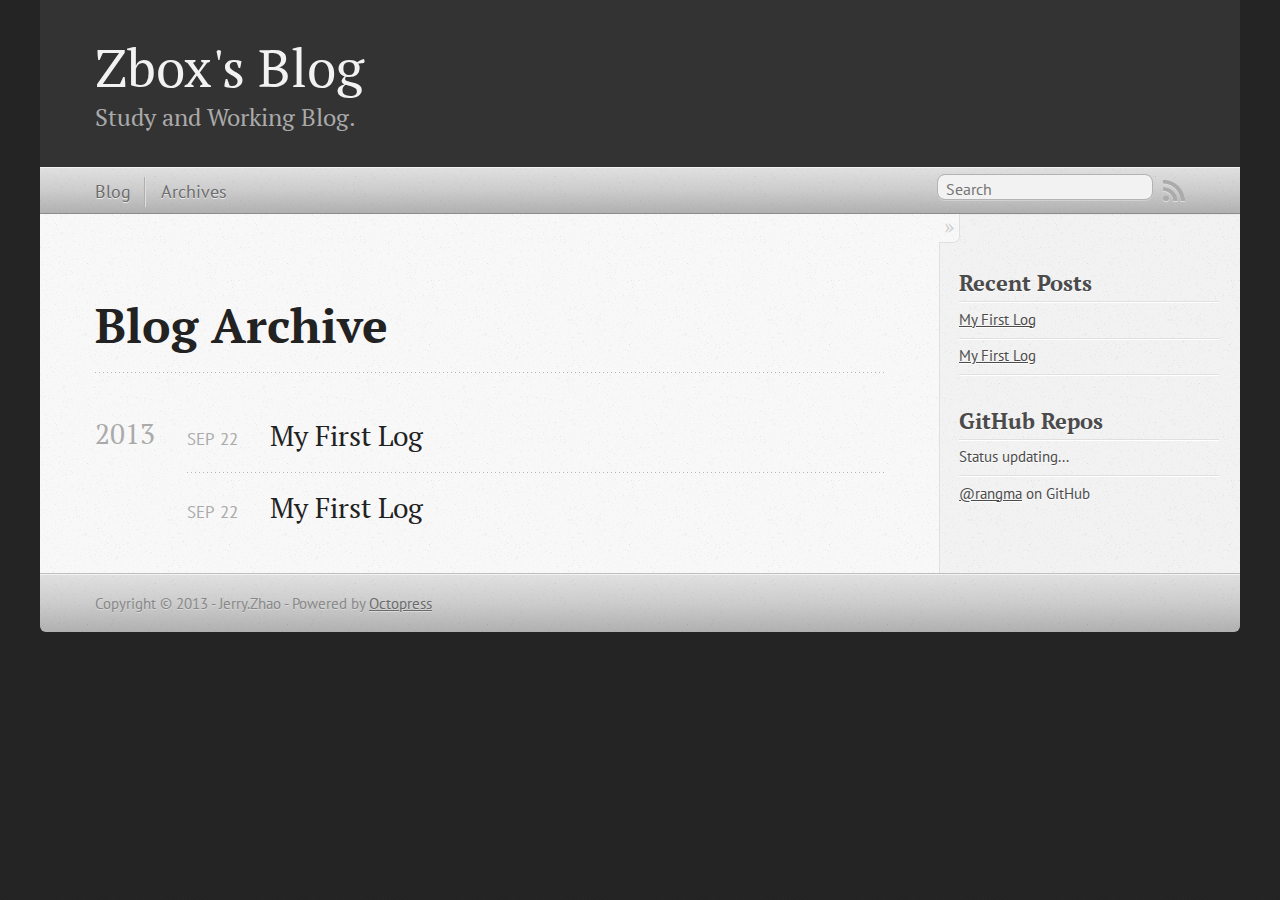
==== commit 1ecdb826: "Site updated at 2013-09-22 15:11:54 UTC" ====
--- a/blog/archives/index.html
+++ b/blog/archives/index.html
@@ -9,9 +9,9 @@
   <meta name="author" content="Jerry.Zhao">
 
   
-  <meta name="description" content="Blog Archive 2013 Day 1
-Sep 22 2013 Day 1
-Sep 22 2013 Recent Posts Day 1 Day 1 GitHub Repos Status updating... @rangma on GitHub $(document).ready( &hellip;">
+  <meta name="description" content="Blog Archive 2013 My First Log
+Sep 22 2013 My First Log
+Sep 22 2013 Recent Posts My First Log My First Log GitHub Repos Status updating... @rangma &hellip;">
   
 
   <!-- http://t.co/dKP3o1e -->
@@ -82,8 +82,8 @@
 
 <article>
   
-<h1><a href="/blog/2013/09/22/day-1.markdown/">Day 1</a></h1>
-<time datetime="2013-09-22T14:41:00+08:00" pubdate><span class='month'>Sep</span> <span class='day'>22</span> <span class='year'>2013</span></time>
+<h1><a href="/blog/2013/09/22/my-first-log.markdown/">My First Log</a></h1>
+<time datetime="2013-09-22T23:09:00+08:00" pubdate><span class='month'>Sep</span> <span class='day'>22</span> <span class='year'>2013</span></time>
 
 
 </article>
@@ -92,8 +92,8 @@
 
 <article>
   
-<h1><a href="/blog/2013/09/22/day-1/">Day 1</a></h1>
-<time datetime="2013-09-22T14:41:00+08:00" pubdate><span class='month'>Sep</span> <span class='day'>22</span> <span class='year'>2013</span></time>
+<h1><a href="/blog/2013/09/22/my-first-log/">My First Log</a></h1>
+<time datetime="2013-09-22T23:09:00+08:00" pubdate><span class='month'>Sep</span> <span class='day'>22</span> <span class='year'>2013</span></time>
 
 
 </article>
@@ -112,11 +112,11 @@
   <ul id="recent_posts">
     
       <li class="post">
-        <a href="/blog/2013/09/22/day-1.markdown/">Day 1</a>
+        <a href="/blog/2013/09/22/my-first-log.markdown/">My First Log</a>
       </li>
     
       <li class="post">
-        <a href="/blog/2013/09/22/day-1/">Day 1</a>
+        <a href="/blog/2013/09/22/my-first-log/">My First Log</a>
       </li>
     
   </ul>
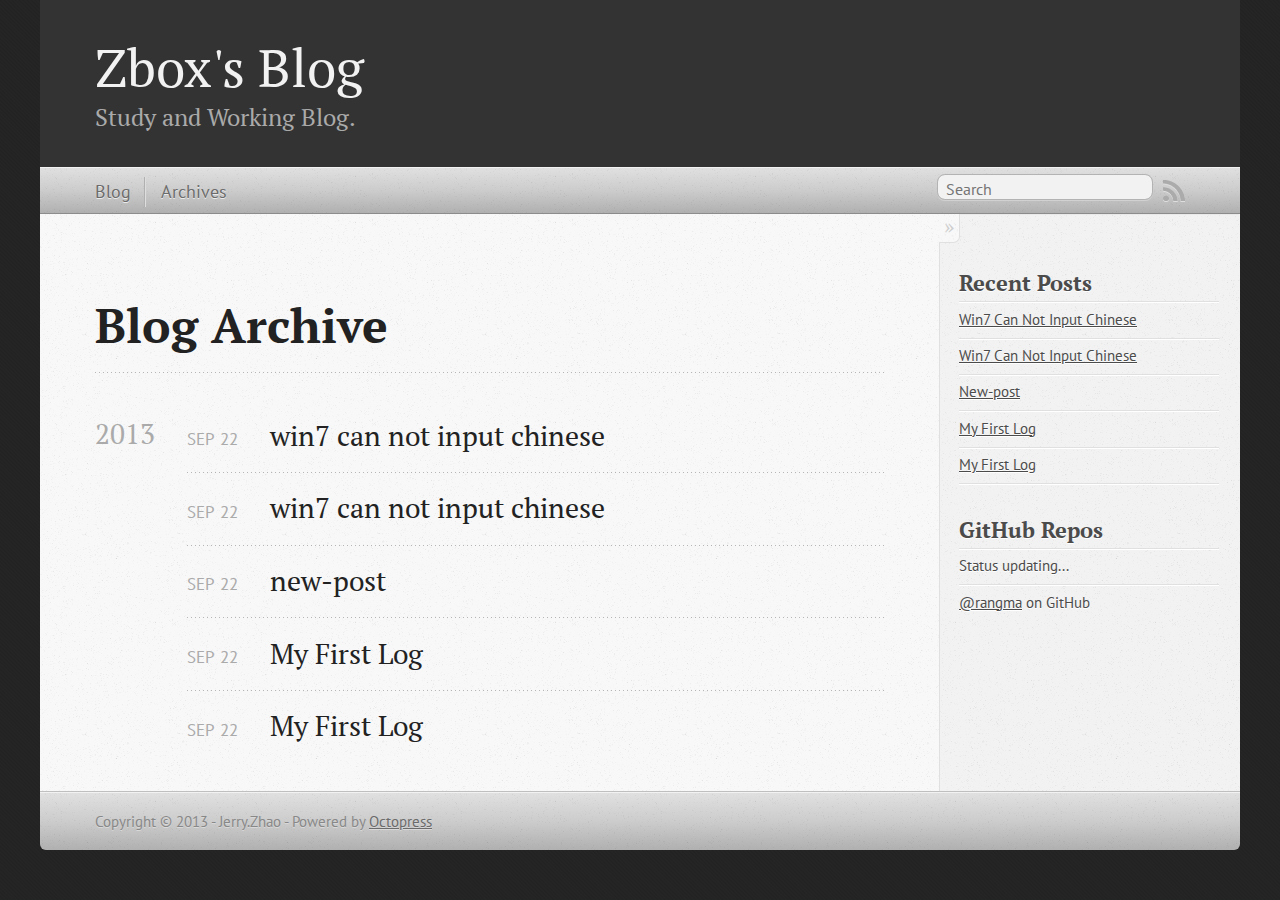
==== commit e27d2f05: "Site updated at 2013-09-22 15:52:42 UTC" ====
--- a/blog/archives/index.html
+++ b/blog/archives/index.html
@@ -9,9 +9,11 @@
   <meta name="author" content="Jerry.Zhao">
 
   
-  <meta name="description" content="Blog Archive 2013 My First Log
+  <meta name="description" content="Blog Archive 2013 win7 can not input chinese
+Sep 22 2013 win7 can not input chinese
+Sep 22 2013 new-post
 Sep 22 2013 My First Log
-Sep 22 2013 Recent Posts My First Log My First Log GitHub Repos Status updating... @rangma &hellip;">
+Sep 22 2013 My &hellip;">
   
 
   <!-- http://t.co/dKP3o1e -->
@@ -82,6 +84,36 @@
 
 <article>
   
+<h1><a href="/blog/2013/09/22/win7-can-not-input-chinese.markdown/">win7 can not input chinese</a></h1>
+<time datetime="2013-09-22T23:51:00+08:00" pubdate><span class='month'>Sep</span> <span class='day'>22</span> <span class='year'>2013</span></time>
+
+
+</article>
+
+
+
+<article>
+  
+<h1><a href="/blog/2013/09/22/win7-can-not-input-chinese/">win7 can not input chinese</a></h1>
+<time datetime="2013-09-22T23:51:00+08:00" pubdate><span class='month'>Sep</span> <span class='day'>22</span> <span class='year'>2013</span></time>
+
+
+</article>
+
+
+
+<article>
+  
+<h1><a href="/blog/2013/09/22/new-post/">new-post</a></h1>
+<time datetime="2013-09-22T23:36:00+08:00" pubdate><span class='month'>Sep</span> <span class='day'>22</span> <span class='year'>2013</span></time>
+
+
+</article>
+
+
+
+<article>
+  
 <h1><a href="/blog/2013/09/22/my-first-log.markdown/">My First Log</a></h1>
 <time datetime="2013-09-22T23:09:00+08:00" pubdate><span class='month'>Sep</span> <span class='day'>22</span> <span class='year'>2013</span></time>
 
@@ -110,6 +142,18 @@
     <section>
   <h1>Recent Posts</h1>
   <ul id="recent_posts">
+    
+      <li class="post">
+        <a href="/blog/2013/09/22/win7-can-not-input-chinese.markdown/">Win7 Can Not Input Chinese</a>
+      </li>
+    
+      <li class="post">
+        <a href="/blog/2013/09/22/win7-can-not-input-chinese/">Win7 Can Not Input Chinese</a>
+      </li>
+    
+      <li class="post">
+        <a href="/blog/2013/09/22/new-post/">New-post</a>
+      </li>
     
       <li class="post">
         <a href="/blog/2013/09/22/my-first-log.markdown/">My First Log</a>
